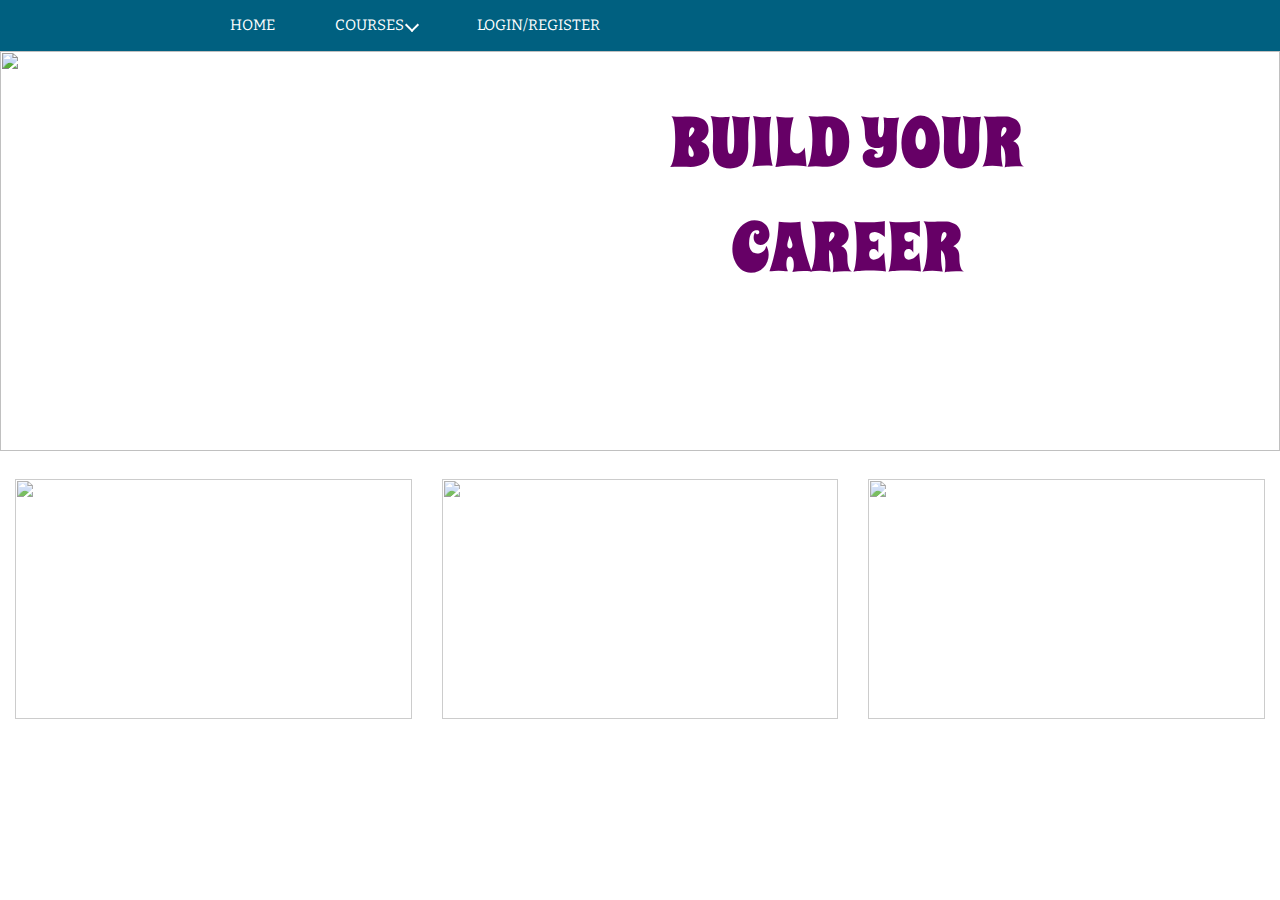
==== Home.html @ e20da2d8 "Add files via upload" ====
<!DOCTYPE html>
<html>
<head>
<meta charset="ISO-8859-1">
<title>HomePage</title>
<meta name="viewport" content="width=device-width, initial-scale=1.0">
<link rel="stylesheet" href="https://www.w3schools.com/w3css/4/w3.css">
<link href="https://fonts.googleapis.com/css?family=Bitter|Coiny|Spicy+Rice" rel="stylesheet">
<style>
body, html{
	height: 100%;
}
.header{
	height:400px;
}
img{
	height: 100%;
	width: 100%;
	position: center;
}
.img{
	position: relative;
	height: 100%;
	width: 100%;
	text-align: center;
	color: #660066;
}
.imgText{
	font-size: 70px;
	position: absolute;
	float: right;
	right: 20%;
	top: 10%;
	font-family:'Spicy Rice';
}
/* Style the topnav links */
li a {
  display: block;
  text-align:center;
  color: white;
  padding: 14px 30px;
  text-decoration: none;
}

/* Change color on hover */
li a:hover {
  background-color: #e0e0d1;
  color: blue;
}
ul {
  list-style-type: none;
  margin: 0;
  padding-left: 200px;
  overflow: hidden;
  background-color:#006080;
  font-family:'Bitter';
}
li {
	float:left;
}
.dropdown {
  display: inline-block;
  text-align:center;
  color: white;
  padding: 14px 30px;
  text-decoration: none;
  cursor: pointer;
}
.dropdown-content {
  display: none;
  overflow: auto;
  position: absolute;
  background-color: #f9f9f9;
  min-width: 160px;
  box-shadow: 0px 8px 16px 0px rgba(0,0,0,0.2);
  padding: 12px 16px;
  z-index: 1;
}

.dropdown:hover .dropdown-content {
  display: block;
  background-color:  #7a1f5c;
  color: white;
}
i {
  border: solid white;
  border-width: 0 2px 2px 0;
  display: inline-block;
  padding: 4px;
  color: white;
}
.down {
  transform: rotate(45deg);
  -webkit-transform: rotate(45deg);
}
/* Create three equal columns that floats next to each other */
.column {
  float: left;
  width: 33.33%;
  height: 270px;
  padding: 15px;
  margin-top: 5%;
  cursor: pointer;
}

/* Clear floats after the columns */
.row:after {
  content: "";
  display: table;
  clear: both;
}
.column:hover{
	transform:scale(1.1);
}
/* Responsive layout - makes the three columns stack on top of each other instead of next to each other */
@media screen and (max-width:600px) {
  .column {
    width: 100%;
  }
}
.text{
	position:absolute;
	float:center;
	margin-top:-12%;
	margin-left:9%;
	font-size:25px;
	color:white;
	font-family:'Coiny';
}
</style>
</head>
<body>
<div class ="header">
<ul>
  <li><a href="Home.html">HOME</a></li>
  <li class="dropdown">
  <span id="label">COURSES&nbsp;<i class="arrow down"></i></span>
  <div class="dropdown-content"></div>
</li>
  <li><a href="#">LOGIN/REGISTER</a></li>
</ul>
<div class="img">
<img src="https://images.unsplash.com/photo-1504257365157-1496a50d48f2?ixlib=rb-1.2.1&ixid=eyJhcHBfaWQiOjEyMDd9&w=1000&q=80"></img>
<div class="imgText">BUILD YOUR<br>CAREER</div>
</div>
</div>
<div class="row">
<div class="column">
<a href="#"><img style="opacity: 0.8" src="https://fs.bitcoinmagazine.com/img/images/blockchain-curriculum.original.jpg"></img></a>
<div class="text" style="margin-top:-13%;">Explore the<br>&nbsp;&nbsp;Colleges</div>
</div>
<div class="column">
<a href="#"><img style="opacity: 0.8" src="https://telfer.uottawa.ca/assets/images/2018/accomplishment-celebrate-ceremony-267885(1).jpg"></img></a>
<div class="text">Alumni Reviews</div>
</div>
<div class="column">
<a href="#"><img style="opacity: 0.8" src="https://tez.quikr.com/wp-content/uploads/sites/2/2017/08/3.jpg"></img></a>
<div class="text">Deadlines</div>
</div>
</div>
</body>
</html>
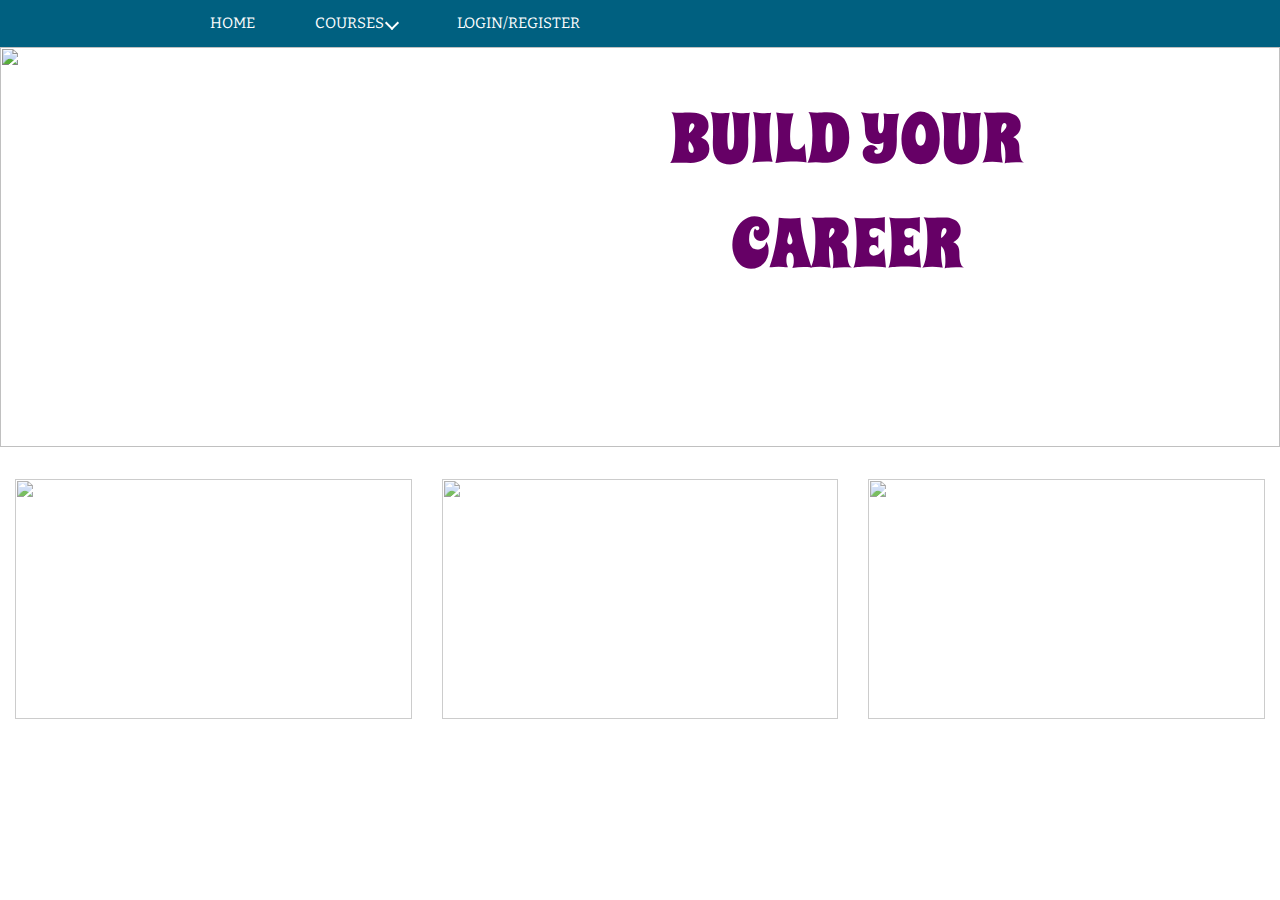
==== commit 98a4e08f: "Add files via upload" ====
--- a/Home.html
+++ b/Home.html
@@ -6,139 +6,120 @@
 <meta name="viewport" content="width=device-width, initial-scale=1.0">
 <link rel="stylesheet" href="https://www.w3schools.com/w3css/4/w3.css">
 <link href="https://fonts.googleapis.com/css?family=Bitter|Coiny|Spicy+Rice" rel="stylesheet">
-<style>
-body, html{
-	height: 100%;
-}
-.header{
-	height:400px;
-}
-img{
-	height: 100%;
-	width: 100%;
-	position: center;
-}
-.img{
-	position: relative;
-	height: 100%;
-	width: 100%;
-	text-align: center;
-	color: #660066;
-}
-.imgText{
-	font-size: 70px;
-	position: absolute;
-	float: right;
-	right: 20%;
-	top: 10%;
-	font-family:'Spicy Rice';
-}
-/* Style the topnav links */
-li a {
-  display: block;
-  text-align:center;
-  color: white;
-  padding: 14px 30px;
-  text-decoration: none;
-}
-
-/* Change color on hover */
-li a:hover {
-  background-color: #e0e0d1;
-  color: blue;
-}
-ul {
-  list-style-type: none;
-  margin: 0;
-  padding-left: 200px;
-  overflow: hidden;
-  background-color:#006080;
-  font-family:'Bitter';
-}
-li {
-	float:left;
-}
-.dropdown {
-  display: inline-block;
-  text-align:center;
-  color: white;
-  padding: 14px 30px;
-  text-decoration: none;
-  cursor: pointer;
-}
-.dropdown-content {
-  display: none;
-  overflow: auto;
-  position: absolute;
-  background-color: #f9f9f9;
-  min-width: 160px;
-  box-shadow: 0px 8px 16px 0px rgba(0,0,0,0.2);
-  padding: 12px 16px;
-  z-index: 1;
-}
-
-.dropdown:hover .dropdown-content {
-  display: block;
-  background-color:  #7a1f5c;
-  color: white;
-}
-i {
-  border: solid white;
-  border-width: 0 2px 2px 0;
-  display: inline-block;
-  padding: 4px;
-  color: white;
-}
-.down {
-  transform: rotate(45deg);
-  -webkit-transform: rotate(45deg);
-}
-/* Create three equal columns that floats next to each other */
-.column {
-  float: left;
-  width: 33.33%;
-  height: 270px;
-  padding: 15px;
-  margin-top: 5%;
-  cursor: pointer;
-}
-
-/* Clear floats after the columns */
-.row:after {
-  content: "";
-  display: table;
-  clear: both;
-}
-.column:hover{
-	transform:scale(1.1);
-}
-/* Responsive layout - makes the three columns stack on top of each other instead of next to each other */
-@media screen and (max-width:600px) {
-  .column {
-    width: 100%;
-  }
-}
-.text{
-	position:absolute;
-	float:center;
-	margin-top:-12%;
-	margin-left:9%;
-	font-size:25px;
-	color:white;
-	font-family:'Coiny';
-}
-</style>
+<link href='https://fonts.googleapis.com/css?family=Titillium+Web:400,300,600' rel='stylesheet' type='text/css'>
+<link rel="stylesheet" href="https://cdnjs.cloudflare.com/ajax/libs/normalize/5.0.0/normalize.min.css">
+<link rel="stylesheet" href="homestyle.css">
 </head>
 <body>
 <div class ="header">
-<ul>
+<ul class="head">
   <li><a href="Home.html">HOME</a></li>
   <li class="dropdown">
   <span id="label">COURSES&nbsp;<i class="arrow down"></i></span>
-  <div class="dropdown-content"></div>
+  <div class="dropdown-content">
+  </div>
 </li>
-  <li><a href="#">LOGIN/REGISTER</a></li>
-</ul>
+  <li><button id="myBtn">LOGIN/REGISTER</button></li></ul>
+  <!-- The Modal -->
+<div id="myModal" class="modal">
+
+  <!-- Modal content -->
+  <div class="modal-content">
+    <span class="close">&times;</span>
+    <div class="form">
+      
+      <ul class="tab-group">
+        <li class="tab active"><a href="#signup">Sign Up</a></li>
+        <li class="tab"><a href="#login">Log In</a></li>
+      </ul>
+      
+      <div class="tab-content">
+        <div id="signup">   
+          <h1>Sign Up for Free</h1>
+          
+          <form action="user.jsp">
+          
+          <div class="top-row">
+            <div class="field-wrap">
+              <label>
+                First Name<span class="req">*</span>
+              </label>
+              <input type="text" required autocomplete="off" />
+            </div>
+        
+            <div class="field-wrap">
+              <label>
+                Last Name<span class="req">*</span>
+              </label>
+              <input type="text"required autocomplete="off"/>
+            </div>
+          </div>
+
+          <div class="field-wrap">
+            <label>
+              Email Address<span class="req">*</span>
+            </label>
+            <input type="email"required autocomplete="off"/>
+          </div>
+          
+          <div class="field-wrap">
+            <label>
+              LinkedIn Profile<span class="req">*</span>
+            </label>
+            <input type="url"required autocomplete="off"/>
+          </div>
+          
+          <div class="field-wrap">
+              <label>
+                Course of Interest<span class="req">*</span>
+              </label>
+              <input type="text"required autocomplete="off"/>
+            </div>
+          
+          <div class="field-wrap">
+            <label>
+              Set A Password<span class="req">*</span>
+            </label>
+            <input type="password"required autocomplete="off"/>
+          </div>
+          
+          <button type="submit" class="button button-block" value="submit">Get Started</button>
+          
+          </form>
+
+        </div>
+        
+        <div id="login">   
+          <h1>Welcome Back!</h1>
+          
+          <form action="/" method="post">
+          
+            <div class="field-wrap">
+            <label>
+              Email Address<span class="req">*</span>
+            </label>
+            <input type="email"required autocomplete="off"/>
+          </div>
+          
+          <div class="field-wrap">
+            <label>
+              Password<span class="req">*</span>
+            </label>
+            <input type="password"required autocomplete="off"/>
+          </div>
+        
+          <button class="button button-block">Log In</button>
+          
+          </form>
+
+        </div>
+        
+      </div><!-- tab-content -->
+      
+</div> <!-- /form -->
+  </div>
+
+</div>
 <div class="img">
 <img src="https://images.unsplash.com/photo-1504257365157-1496a50d48f2?ixlib=rb-1.2.1&ixid=eyJhcHBfaWQiOjEyMDd9&w=1000&q=80"></img>
 <div class="imgText">BUILD YOUR<br>CAREER</div>
@@ -150,7 +131,7 @@
 <div class="text" style="margin-top:-13%;">Explore the<br>&nbsp;&nbsp;Colleges</div>
 </div>
 <div class="column">
-<a href="#"><img style="opacity: 0.8" src="https://telfer.uottawa.ca/assets/images/2018/accomplishment-celebrate-ceremony-267885(1).jpg"></img></a>
+<a href="alumni.jsp"><img style="opacity: 0.8" src="https://telfer.uottawa.ca/assets/images/2018/accomplishment-celebrate-ceremony-267885(1).jpg"></img></a>
 <div class="text">Alumni Reviews</div>
 </div>
 <div class="column">
@@ -158,5 +139,78 @@
 <div class="text">Deadlines</div>
 </div>
 </div>
+<script src='http://cdnjs.cloudflare.com/ajax/libs/jquery/2.1.3/jquery.min.js'></script>
+<script type="text/javascript">
+//Get the modal
+var modal = document.getElementById('myModal');
+
+// Get the button that opens the modal
+var btn = document.getElementById("myBtn");
+
+// Get the <span> element that closes the modal
+var span = document.getElementsByClassName("close")[0];
+
+// When the user clicks on the button, open the modal 
+btn.onclick = function() {
+  modal.style.display = "block";
+}
+
+// When the user clicks on <span> (x), close the modal
+span.onclick = function() {
+  modal.style.display = "none";
+}
+
+// When the user clicks anywhere outside of the modal, close it
+window.onclick = function(event) {
+  if (event.target == modal) {
+    modal.style.display = "none";
+  }
+}
+
+// Changing between SignIn and SignUp
+$('.form').find('input, textarea').on('keyup blur focus', function (e) {
+	  
+	  var $this = $(this),
+	      label = $this.prev('label');
+
+		  if (e.type === 'keyup') {
+				if ($this.val() === '') {
+	          label.removeClass('active highlight');
+	        } else {
+	          label.addClass('active highlight');
+	        }
+	    } else if (e.type === 'blur') {
+	    	if( $this.val() === '' ) {
+	    		label.removeClass('active highlight'); 
+				} else {
+			    label.removeClass('highlight');   
+				}   
+	    } else if (e.type === 'focus') {
+	      
+	      if( $this.val() === '' ) {
+	    		label.removeClass('highlight'); 
+				} 
+	      else if( $this.val() !== '' ) {
+			    label.addClass('highlight');
+				}
+	    }
+
+	});
+
+	$('.tab a').on('click', function (e) {
+	  
+	  e.preventDefault();
+	  
+	  $(this).parent().addClass('active');
+	  $(this).parent().siblings().removeClass('active');
+	  
+	  target = $(this).attr('href');
+
+	  $('.tab-content > div').not(target).hide();
+	  
+	  $(target).fadeIn(600);
+	  
+	});
+</script>
 </body>
 </html>--- a/homestyle.css
+++ b/homestyle.css
@@ -0,0 +1,385 @@
+@charset "ISO-8859-1";
+@font-face {
+  font-family: "Muli-Regular";
+  src: url("Muli-Regular.ttf"); }
+@font-face {
+  font-family: "Muli-SemiBold";
+  src: url("Muli-SemiBold.ttf"); }
+@font-face {
+  font-family: "Muli-Bold";
+  src: url("Muli-Bold.ttf"); }
+* {
+  -webkit-box-sizing: border-box;
+  -moz-box-sizing: border-box;
+  box-sizing: border-box; }
+*, *:before, *:after {
+  box-sizing: border-box;
+}
+body, html{
+	height: 100%;
+}
+.header{
+	height:400px;
+}
+img{
+	height: 100%;
+	width: 100%;
+	position: center;
+}
+.img{
+	position: relative;
+	height: 100%;
+	width: 100%;
+	text-align: center;
+	color: #660066;
+}
+.imgText{
+	font-size: 70px;
+	position: absolute;
+	float: right;
+	right: 20%;
+	top: 10%;
+	font-family:'Spicy Rice';
+}
+/* Style the topnav links */
+.head li a {
+  display: block;
+  text-align:center;
+  color: white;
+  padding: 12px 30px;
+  text-decoration: none;
+}
+.head li button{
+	display: block;
+  text-align:center;
+  color: white;
+  padding: 12px 30px;
+  text-decoration: none;
+  background-color:#006080;
+  border: 0px;
+  font-family:'Bitter';
+}
+.head li button:hover{
+	background-color: #e0e0d1;
+  color: blue;
+}
+/* Change color on hover */
+.head li a:hover {
+  background-color: #e0e0d1;
+  color: blue;
+}
+.head {
+  list-style-type: none;
+  margin: 0;
+  padding-left: 180px;
+  overflow: hidden;
+  background-color:#006080;
+  font-family:'Bitter';
+}
+.head li{
+	float:left;
+}
+.dropdown {
+  display: inline-block;
+  text-align:center;
+  color: white;
+  padding: 12px 30px;
+  text-decoration: none;
+  cursor: pointer;
+}
+.dropdown-content {
+  display: none;
+  overflow: auto;
+  position: absolute;
+  background-color: #f9f9f9;
+  min-width: 160px;
+  box-shadow: 0px 8px 16px 0px rgba(0,0,0,0.2);
+  padding: 12px 16px;
+  z-index: 1;
+}
+
+.dropdown:hover .dropdown-content {
+  display: block;
+  background-color:  #7a1f5c;
+  color: white;
+}
+i {
+  border: solid white;
+  border-width: 0 2px 2px 0;
+  display: inline-block;
+  padding: 4px;
+  color: white;
+}
+.down {
+  transform: rotate(45deg);
+  -webkit-transform: rotate(45deg);
+}
+/* Create three equal columns that floats next to each other */
+.column {
+  float: left;
+  width: 33.33%;
+  height: 270px;
+  padding: 15px;
+  margin-top: 5%;
+  cursor: pointer;
+}
+
+/* Clear floats after the columns */
+.row:after {
+  content: "";
+  display: table;
+  clear: both;
+}
+.column:hover{
+	transform:scale(1.1);
+}
+/* Responsive layout - makes the three columns stack on top of each other instead of next to each other */
+@media screen and (max-width:600px) {
+  .column {
+    width: 100%;
+  }
+}
+.text{
+	position:absolute;
+	float:center;
+	margin-top:-12%;
+	margin-left:9%;
+	font-size:25px;
+	color:white;
+	font-family:'Coiny';
+}
+/* The Modal (background) */
+.modal {
+  display: none; /* Hidden by default */
+  position:absolute; /* Stay in place */
+  z-index: 1; /* Sit on top */
+  left: 0;
+  top: 0;
+  width: 100%; /* Full width */
+  height: 100%; /* Full height */
+  overflow:auto;
+}
+
+/* Modal Content/Box */
+.modal-content {
+  position:relative; /* 15% from the top and centered */
+  margin:4% auto;
+  width:40%;
+  -webkit-animation-name: animatetop;
+  -webkit-animation-duration: 0.4s;
+  animation-name: animatetop;
+  animation-duration: 0.4s;
+}
+@-webkit-keyframes animatetop {
+  from {top:-100px; opacity:0} 
+  to {top:0; opacity:1}
+}
+
+@keyframes animatetop {
+  from {top:-100px; opacity:0}
+  to {top:0; opacity:1}
+}
+
+/* The Close Button */
+.close {
+  color: #aaa;
+  float: right;
+  margin-right:2%;
+  font-size: 28px;
+  font-weight: bold;
+}
+
+.close:hover,
+.close:focus {
+  color: white;
+  text-decoration: none;
+  cursor: pointer;
+}
+
+.tabgroup li a {
+  text-decoration: none;
+  color: #1ab188;
+  transition: .5s ease;
+}
+.tab-group li a:hover {
+  color: #179b77;
+}
+
+.form {
+  background: rgba(19, 35, 47, 0.9);
+  padding: 40px;
+  max-width: 600px;
+  margin: 40px auto;
+  border-radius: 4px;
+  box-shadow: 0 4px 10px 4px rgba(19, 35, 47, 0.3);
+}
+
+.tab-group {
+  list-style: none;
+  padding: 0;
+  margin: 0 0 40px 0;
+}
+.tab-group:after {
+  content: "";
+  display: table;
+  clear: both;
+}
+.tab-group li a {
+  display: block;
+  text-decoration: none;
+  padding: 15px;
+  background: rgba(160, 179, 176, 0.25);
+  color: #a0b3b0;
+  font-size: 20px;
+  float: left;
+  width: 50%;
+  text-align: center;
+  cursor: pointer;
+  transition: .5s ease;
+}
+.tab-group li a:hover {
+  background: #179b77;
+  color: #ffffff;
+}
+.tab-group .active a {
+  background: #1ab188;
+  color: #ffffff;
+}
+
+.tab-content > div:last-child {
+  display: none;
+}
+
+h1 {
+  text-align: center;
+  color: #ffffff;
+  font-weight: 300;
+  margin: 0 0 40px;
+}
+
+label {
+  position: absolute;
+  -webkit-transform: translateY(6px);
+          transform: translateY(6px);
+  left: 13px;
+  color: rgba(255, 255, 255, 0.5);
+  transition: all 0.25s ease;
+  -webkit-backface-visibility: hidden;
+  pointer-events: none;
+  font-size: 22px;
+}
+label .req {
+  margin: 2px;
+  color: #1ab188;
+}
+
+label.active {
+  -webkit-transform: translateY(50px);
+          transform: translateY(50px);
+  left: 2px;
+  font-size: 14px;
+}
+label.active .req {
+  opacity: 0;
+}
+
+label.highlight {
+  color: #ffffff;
+}
+
+input, textarea {
+  font-size: 22px;
+  display: block;
+  width: 100%;
+  height: 100%;
+  padding: 5px 10px;
+  background: none;
+  background-image: none;
+  border: 1px solid #a0b3b0;
+  color: #ffffff;
+  border-radius: 0;
+  transition: border-color .25s ease, box-shadow .25s ease;
+}
+input:focus, textarea:focus {
+  outline: 0;
+  border-color: #1ab188;
+}
+
+textarea {
+  border: 2px solid #a0b3b0;
+  resize: vertical;
+}
+
+.field-wrap {
+  position: relative;
+  margin-bottom: 40px;
+}
+
+.top-row:after {
+  content: "";
+  display: table;
+  clear: both;
+}
+.top-row > div {
+  float: left;
+  width: 48%;
+  margin-right: 4%;
+}
+.top-row > div:last-child {
+  margin: 0;
+}
+.button {
+  border: 0;
+  outline: none;
+  border-radius: 0;
+  padding: 15px 0;
+  font-size: 2rem;
+  font-weight: 600;
+  text-transform: uppercase;
+  letter-spacing: .1em;
+  background: #1ab188;
+  color: #ffffff;
+  transition: all 0.5s ease;
+  -webkit-appearance: none;
+}
+.button:hover, .button:focus {
+  background: #179b77;
+}
+
+.button-block {
+  display: block;
+  width: 100%;
+}
+
+.forgot {
+  margin-top: -20px;
+  text-align: right;
+}
+.inner {
+  min-width: 850px;
+  margin: auto;
+  padding-top: 68px;
+  padding-bottom: 48px;
+  background: url("registration-form-2.jpg"); }
+  .inner h3 {
+    text-transform: uppercase;
+    font-size: 22px;
+    font-family: "Muli-Bold";
+    text-align: center;
+    margin-bottom: 32px;
+    color: #333;
+    letter-spacing: 2px; }
+.form-group {
+  display: flex; }
+  .form-group .form-wrapper {
+    width: 50%; }
+    .form-group .form-wrapper:first-child {
+      margin-right: 20px; }
+
+.form-wrapper {
+  margin-bottom: 17px; }
+  .form-wrapper label {
+    margin-bottom: 9px;
+    display: block; }
+
+
